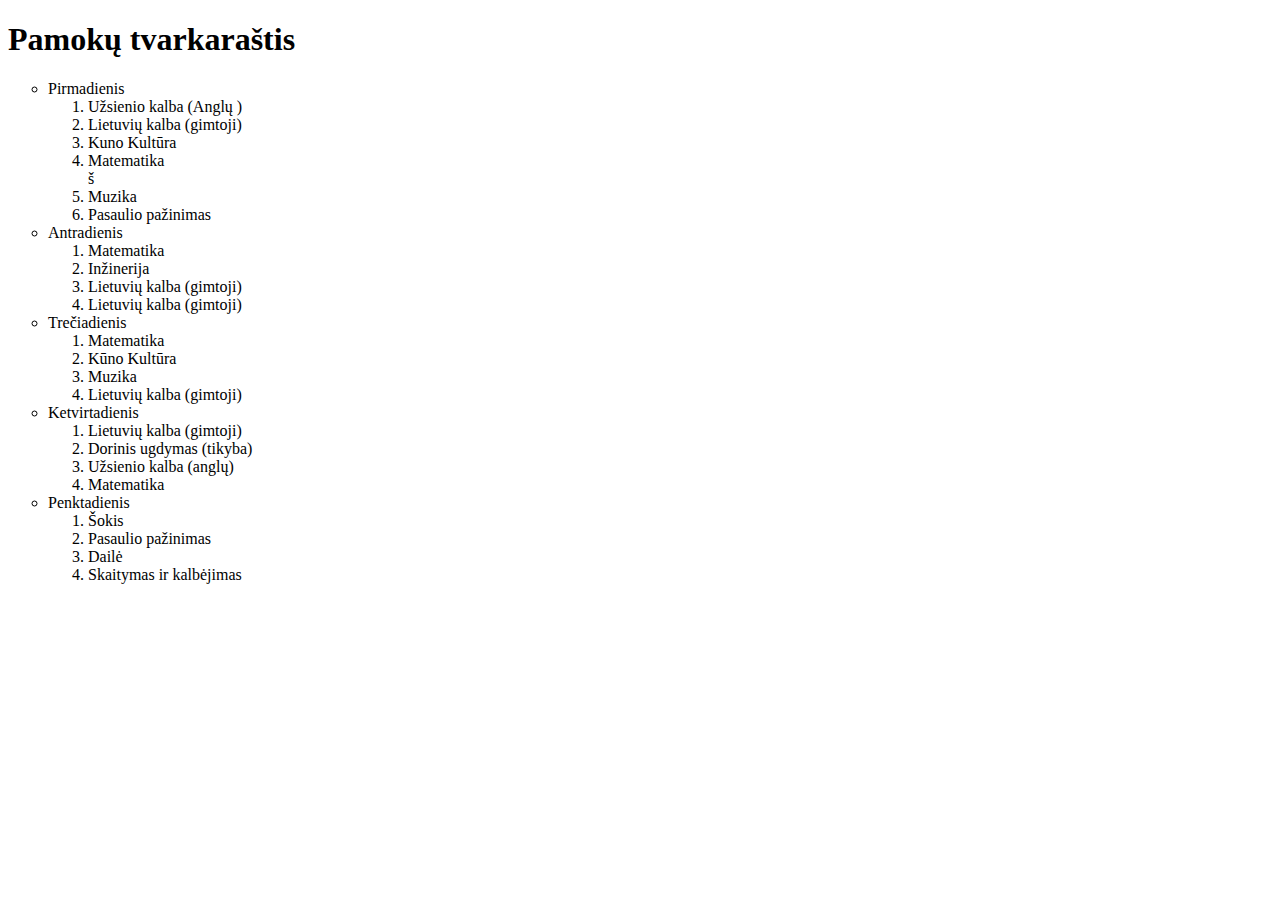
==== HTML4/index.html @ 03b669dc "pamokų tvarkaraštis" ====
<!DOCTYPE html>
<html lang="">
<head>
    <meta charset="utf-8">
    <meta name="viewport" content="width=device-width, initial-scale=1.0">
    <title>Mokykla</title>
</head>

<body>
    <h1>Pamokų tvarkaraštis</h1>
    <ul style="list-style-type: circle">
         <li>Pirmadienis</li>
        <ol type="1">
          <li>Užsienio kalba (Anglų )</li>
          <li>Lietuvių kalba (gimtoji)</li>
          <li>Kuno Kultūra</li>
          <li>Matematika</li>
        š<li>Muzika</li>
          <li>Pasaulio pažinimas</li>
        </ol>
         <li>Antradienis</li>
        <ol type="1">
         <li>Matematika</li>
         <li>Inžinerija</li>
         <li>Lietuvių kalba (gimtoji)</li>
         <li>Lietuvių kalba (gimtoji)</li>

        </ol>
         <li>Trečiadienis</li>
        <ol type="1">
          <li>Matematika</li>
          <li>Kūno Kultūra</li>
          <li>Muzika</li>
          <li>Lietuvių kalba (gimtoji)</li>
        </ol>
         <li>Ketvirtadienis</li>
        <ol type="1">
          <li>Lietuvių kalba (gimtoji)</li>
          <li>Dorinis ugdymas (tikyba)</li>
          <li>Užsienio kalba (anglų)</li>
          <li>Matematika</li>
        </ol>
         <li>Penktadienis</li>
        <ol type="1">
          <li>Šokis</li>
          <li>Pasaulio pažinimas</li>
          <li>Dailė</li>
          <li>Skaitymas ir kalbėjimas</li>
        </ol>
    </ul>
</body>
</html>
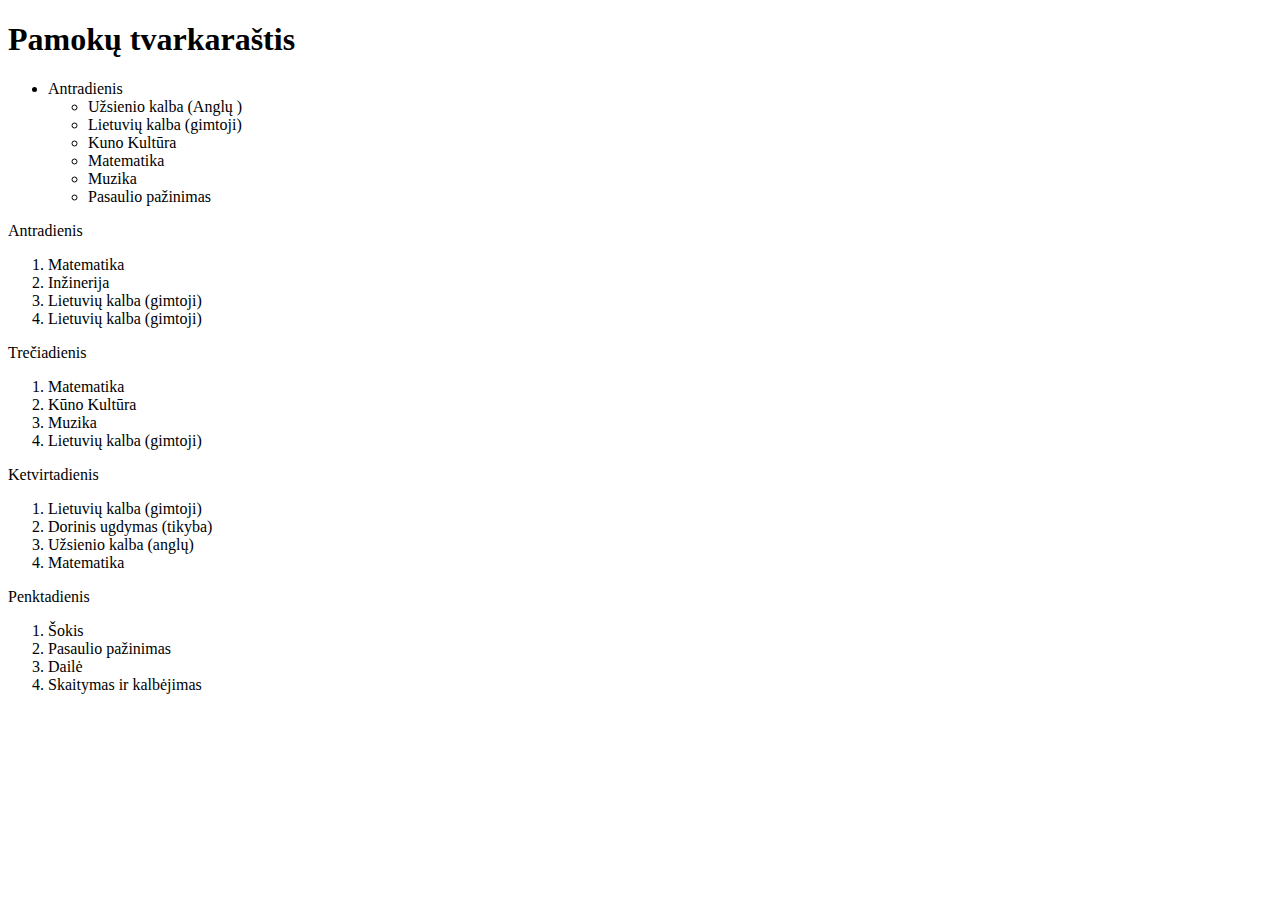
==== commit cadee331: "2" ====
--- a/HTML4/index.html
+++ b/HTML4/index.html
@@ -8,6 +8,7 @@
 
 <body>
     <h1>Pamokų tvarkaraštis</h1>
+<!--
     <ul style="list-style-type: circle">
          <li>Pirmadienis</li>
         <ol type="1">
@@ -15,9 +16,26 @@
           <li>Lietuvių kalba (gimtoji)</li>
           <li>Kuno Kultūra</li>
           <li>Matematika</li>
-        š<li>Muzika</li>
+          <li>Muzika</li>
           <li>Pasaulio pažinimas</li>
         </ol>
+-->
+  <ul>
+   <li>Antradienis
+    <ul>
+      <li>Užsienio kalba (Anglų )</li>
+          <li>Lietuvių kalba (gimtoji)</li>
+          <li>Kuno Kultūra</li>
+          <li>Matematika</li>
+          <li>Muzika</li>
+          <li>Pasaulio pažinimas</li>
+    </ul>
+   </li>
+</ul>
+
+
+
+
          <li>Antradienis</li>
         <ol type="1">
          <li>Matematika</li>
